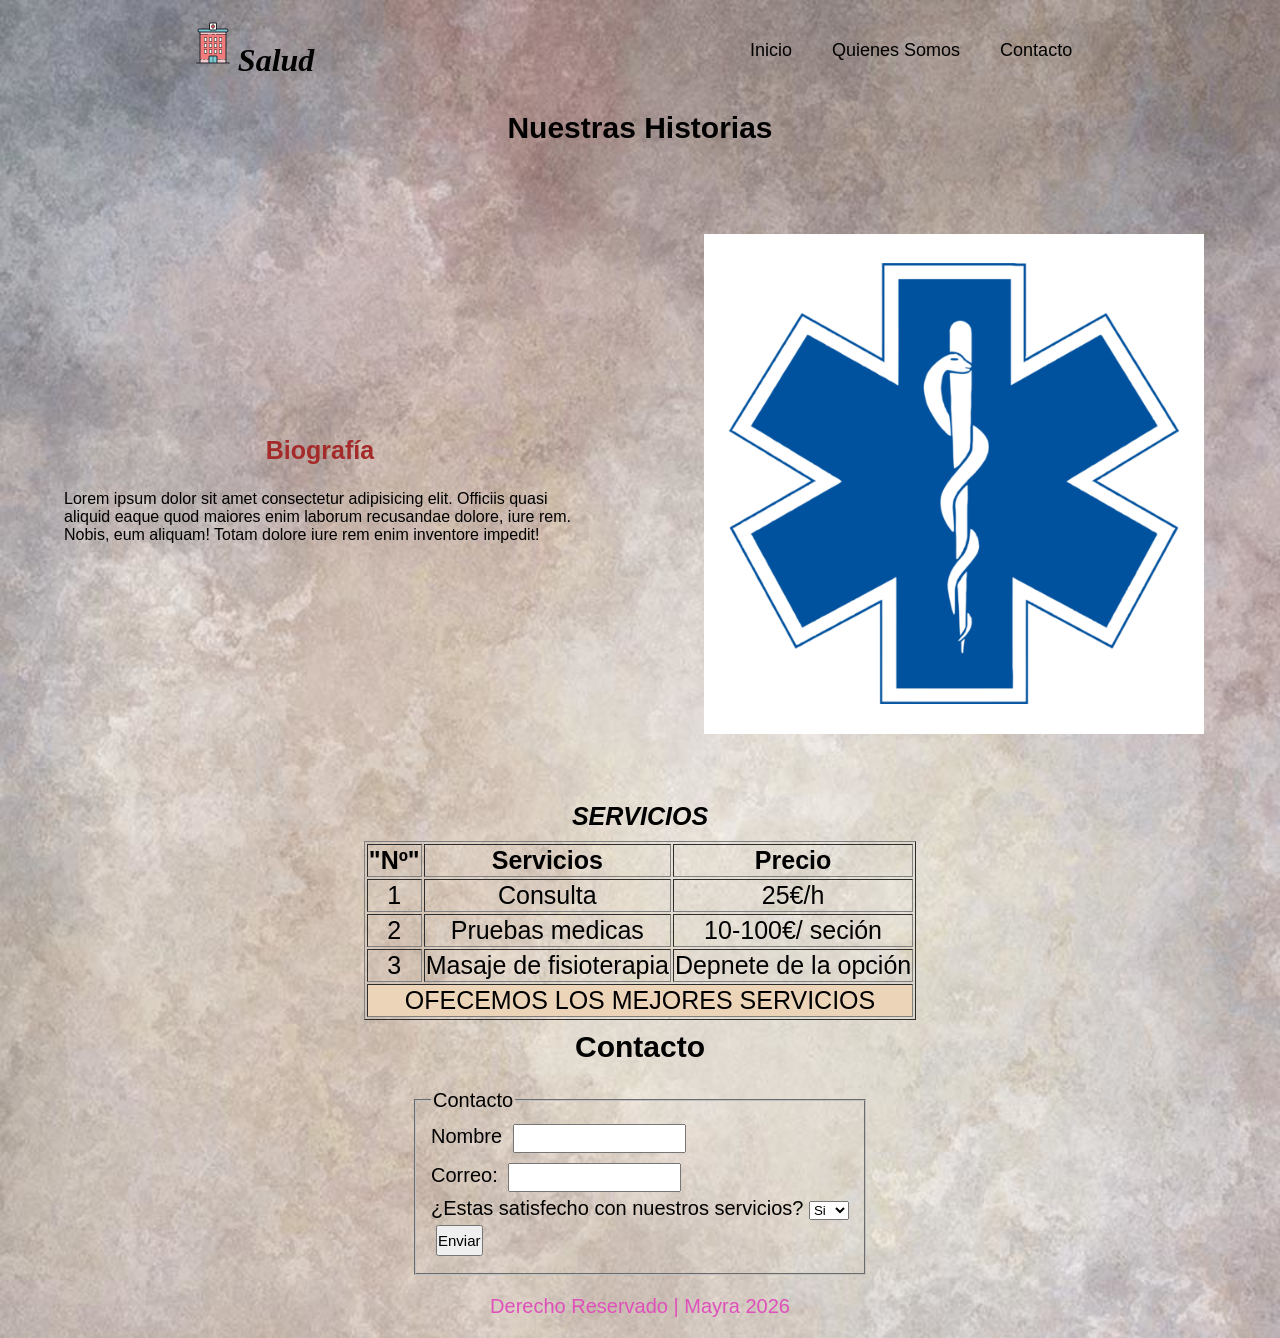
==== index.html @ 04767c8d "Salud" ====
<!DOCTYPE html>
<html lang="en">
<head>
    <meta charset="UTF-8">
    <meta name="viewport" content="width=device-width, initial-scale=1.0">
    <meta name="keywords" content="Clínica dental">
    <meta name="description" content="Página de clinica dental">
    <link rel="shortcut icon" href="icons8-clínica-100.png" type="image/x-icon">
    <link rel="stylesheet" href="style.css">
    <title>Salud</title>
</head>
<body>
    <div class="container">
    <header>
        <h1><img src="logo.png" alt="logo" width="50px">Salud</h1>
        <ul>
            <li>Inicio</li>
            <li>Quienes Somos</li>
            <li>Contacto</li>
        </ul>
    </header>
    <h2>Nuestras Historias</h2>
    <main>
        <div class="col">
            <h3>Biografía</h3>
            <p>Lorem ipsum dolor sit amet consectetur adipisicing elit. Officiis quasi aliquid eaque quod maiores enim laborum recusandae dolore, iure rem. Nobis, eum aliquam! Totam dolore iure rem enim inventore impedit!</p>
        </div>
        <div class="col">
            <img src="logo2.png" alt="Imagen" width="500px">
        </div>
    </main>
    <aside>
        <table border="1">
            <caption><em>SERVICIOS</em></caption>
            <thead>
                <tr>
                    <th>"Nº"</th>
                    <th>Servicios</th>
                    <th>Precio</th>
                </tr>
            </thead>
            <tfoot>
                <tr>
                    <td colspan="3" style="background-color: rgb(236, 212, 184);">OFECEMOS LOS MEJORES SERVICIOS
            </tfoot>
            <tbody>
                <tr>
                    <td>1</td>
                    <td>Consulta</td>
                    <td>25€/h</td>
                </tr>
                 <tbody>
                <tr>
                    <td>2</td>
                    <td>Pruebas medicas</td>
                    <td>10-100€/ seción</td>
                </tr>
            </tbody>
             <tbody>
                <tr>
                    <td>3</td>
                    <td>Masaje de fisioterapia</td>
                    <td>Depnete de la opción</td>
                </tr>
            </tbody>
            </tbody>
        </table>
    </aside>
    <h2>Contacto</h2>
    <footer>
        <form action="">
            <fieldset><legend>Contacto</legend>
                <label for="">Nombre</label>
                <input type="text" name="" id="">
                <br>
                <label for="">Correo:</label>
                <input type="email" name="" id="">
                <br>
                <label for="">¿Estas satisfecho con nuestros servicios?</label>
                <select name="" id="">
                    <option value="">Si</option>
                    <option value="">No</option>
                </select>
                <br>
                <input type="submit" value="Enviar" class="enviar">
            </fieldset>
        </form>
        <div class="piepagina">
            <p>
                Derecho Reservado | Mayra 2026
            </p>
        </div>
    </footer>
    </div>
</body>
</html>
---- style.css ----
body{
    background-image: url("fonto.jpg");
    background-repeat: no-repeat;
    background-size: cover;
    font-family: Arial, Helvetica, sans-serif;
    margin: 0 ;
    padding: 0;
}

h1{
    font-family: fantasy;
    font-style: oblique;
    color: rgb(0, 0, 0);
}

header{
    display: flex;
    justify-content: space-around;
    align-items: center;
}

ul {
    display:flex ;
}

ul li{
    margin: 10px;
    padding: 10px;
    list-style: none;
    font-size: 18px;
}

ul li:hover{
    cursor: pointer;
    background-color: antiquewhite;   
    color: blue; 
    border-radius: 20px;
}

h2{
    text-align: center;
    font-size: 30px;
    margin-top: 10px;
}

main{
    justify-content: space-around;
    align-items: center;
    display: flex;
}

.col{
    width: 48%;
    margin: 5%;
}

h3{
    text-align: center;
    color: brown;
    font-size: 25px;
}

table{
    margin: 0 auto;
    font-size: 25px;
    text-align: center;
}

caption{
    font-size: 25px;
    font-weight: bold;
    padding-bottom: 10px;
}

form{
    display: flex;
    justify-content: center;
    font-size: 20px;
}

input{
    padding: 5px 0;
    margin: 5px;
}

.enviar{
    font-size: 15px;
}

.piepagina{
    text-align: center;
    font-size: 20px;
    margin-top: 20px;
    color: rgb(223, 80, 187);
}
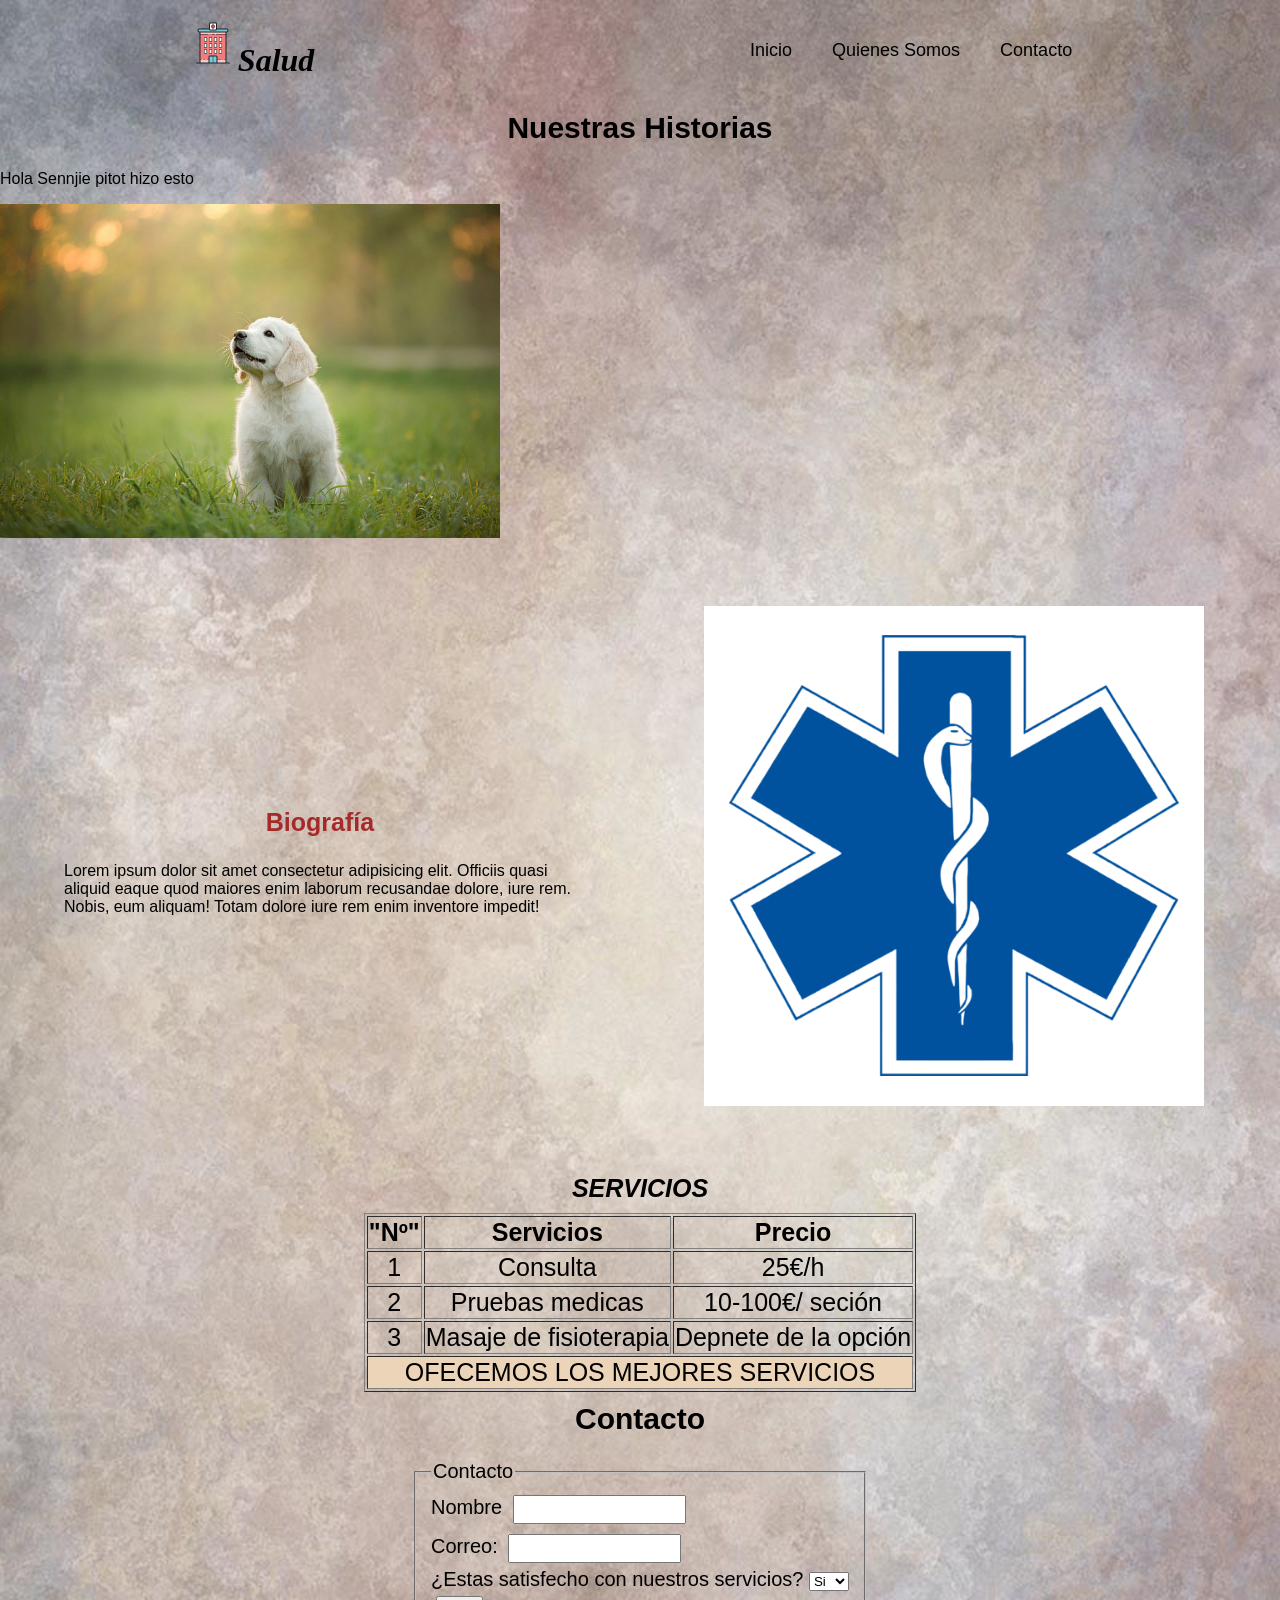
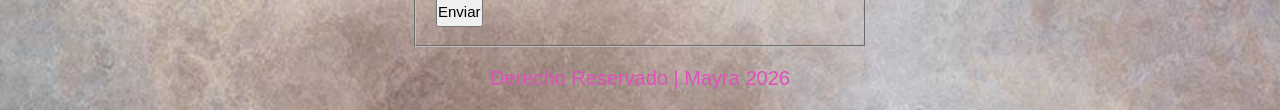
==== commit 50b0036c: "Añadida nueva sección y estilos" ====
--- a/index.html
+++ b/index.html
@@ -20,8 +20,13 @@
         </ul>
     </header>
     <h2>Nuestras Historias</h2>
+    <section>
+        <p>Hola Sennjie pitot hizo esto </p>
+        <img src="ImagenPitot.png" alt="Pitot" width="500px">
+    </section>
     <main>
         <div class="col">
+            
             <h3>Biografía</h3>
             <p>Lorem ipsum dolor sit amet consectetur adipisicing elit. Officiis quasi aliquid eaque quod maiores enim laborum recusandae dolore, iure rem. Nobis, eum aliquam! Totam dolore iure rem enim inventore impedit!</p>
         </div>
--- a/style.css
+++ b/style.css
@@ -92,4 +92,10 @@
     font-size: 20px;
     margin-top: 20px;
     color: rgb(223, 80, 187);
-}+}
+ /*ESTO LO HIZO PITOT */
+
+ section{
+    font-family: 'Segoe UI', Tahoma, Geneva, Verdana, sans-serif;
+    font-size: medium;
+ }
